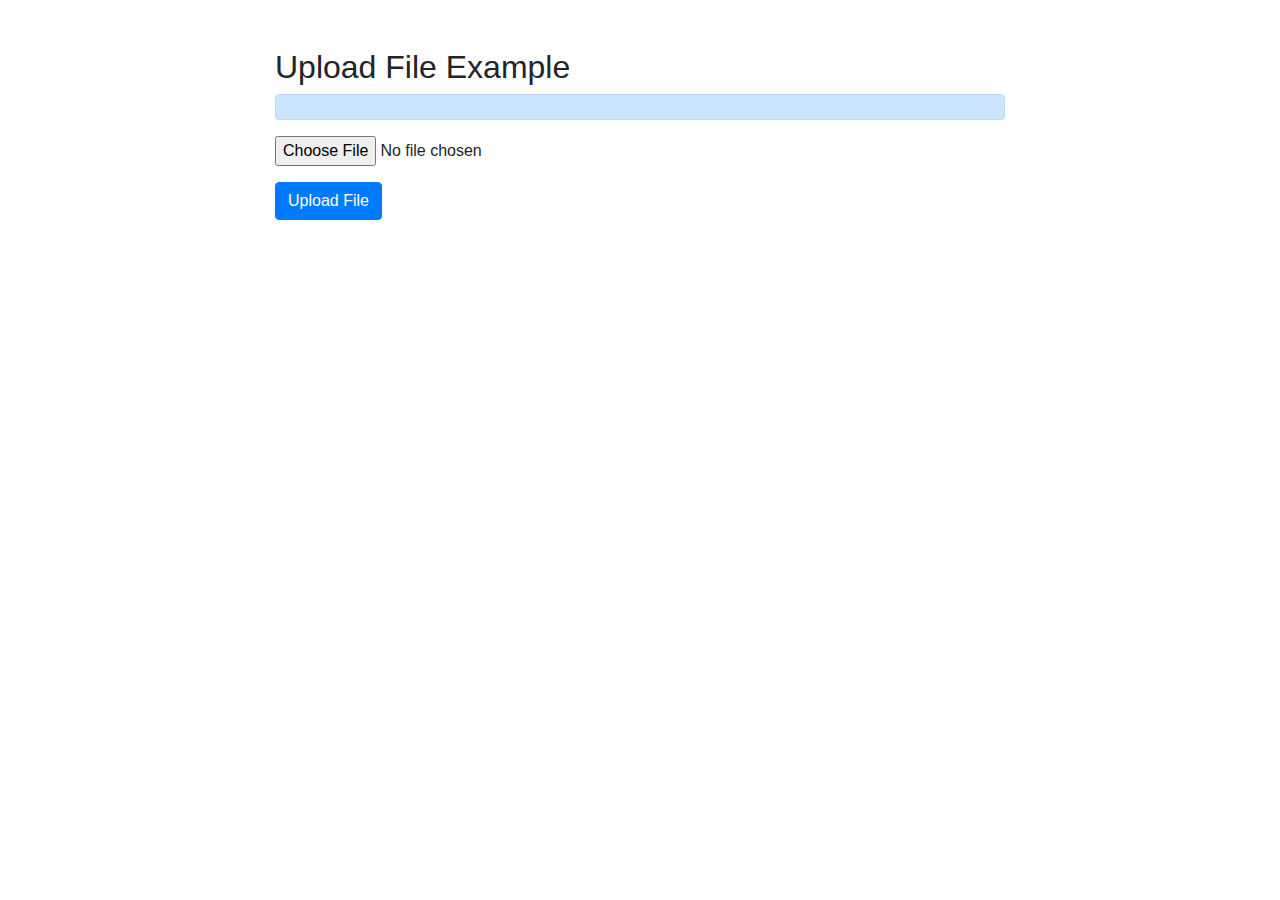
==== src/main/resources/templates/fileUpload.html @ 476530af "upload" ====
<!DOCTYPE html>
<html lang="en" xmlns:th="http://www.thymeleaf.org">
<head>
    <title>Spring Boot & Thymeleaf File Upload</title>
    <link rel="stylesheet" href="https://stackpath.bootstrapcdn.com/bootstrap/4.4.1/css/bootstrap.min.css">
</head>
<body>

<section class="my-5">
    <div class="container">
        <div class="row">
            <div class="col-md-8 mx-auto">
                <h2>Upload File Example</h2>
                <p th:text="${message}" th:if="${message ne null}" class="alert alert-primary"></p>
                <form method="post" th:action="@{/upload}" enctype="multipart/form-data">
                    <div class="form-group">
                        <input type="file" name="file" class="form-control-file">
                    </div>
                    <button type="submit" class="btn btn-primary">Upload File</button>
                </form>
            </div>
        </div>
    </div>
</section>

</body>
</html>
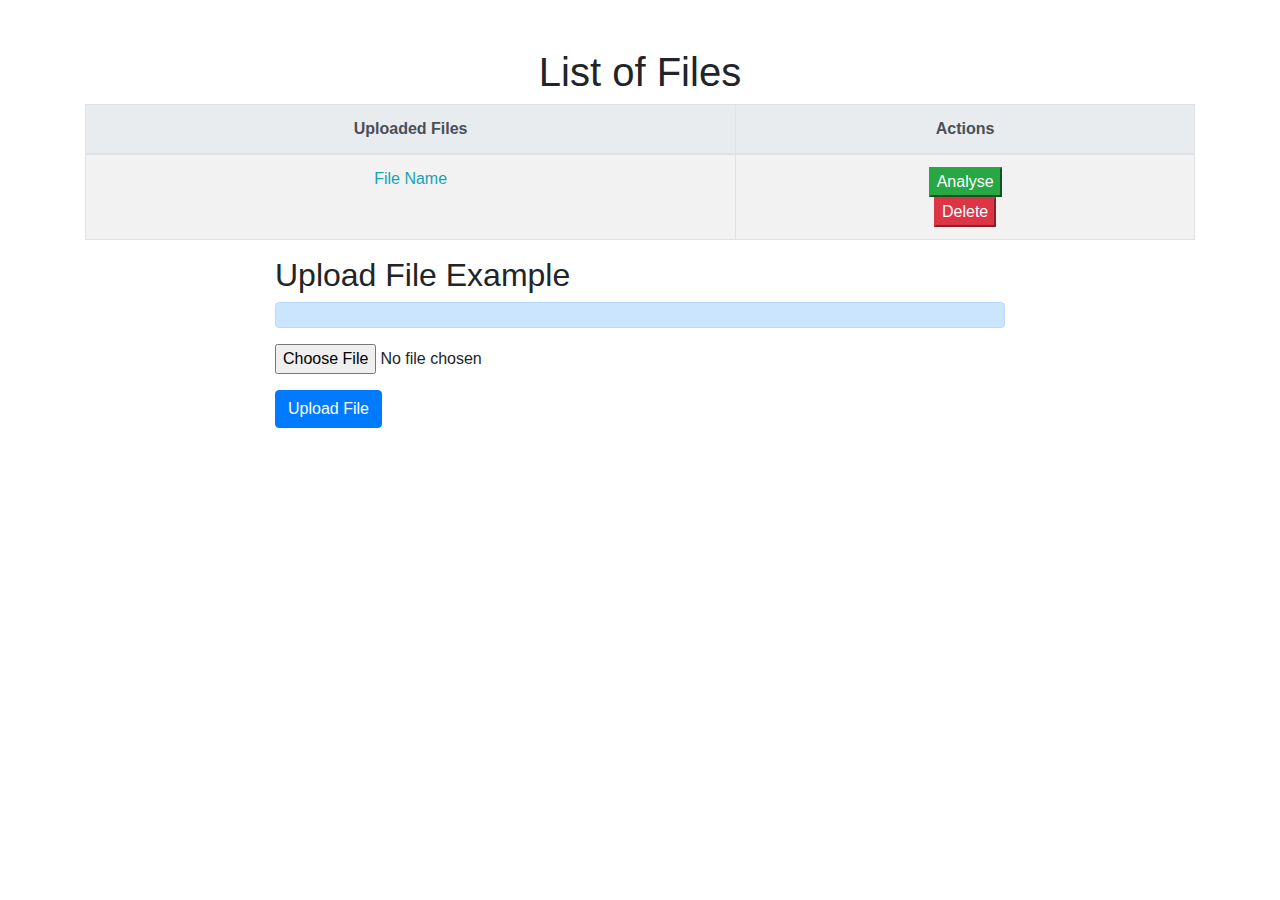
==== commit f0804f48: "Refactor" ====
--- a/src/main/resources/templates/fileUpload.html
+++ b/src/main/resources/templates/fileUpload.html
@@ -7,12 +7,41 @@
 <body>
 
 <section class="my-5">
+    <div class="container text-center">
+        <div>
+            <h1>List of Files</h1>
+        </div>
+
+        <div>
+            <table class="table table-striped table-bordered">
+                <thead class="thead-light">
+                <tr>
+                    <th>Uploaded Files</th>
+                    <th>Actions</th>
+                </tr>
+                </thead>
+                <tbody>
+                <tr th:each="fileInfo: ${listFiles}">
+                    <td class="text-info" th:text="${fileInfo.name}">File Name</td>
+                    <td>
+                            <form method="post" th:action="@{/file/analyse}" enctype="multipart/form-data">
+                                <button type="button" class="btn-success">Analyse</button>
+                            </form>
+                            <form method="post" th:action="@{/file/delete}" enctype="multipart/form-data">
+                                <button type="button" class="btn-danger">Delete </button>
+                            </form>
+                    </td>
+                </tr>
+                </tbody>
+            </table>
+        </div>
+    </div>
     <div class="container">
         <div class="row">
             <div class="col-md-8 mx-auto">
                 <h2>Upload File Example</h2>
                 <p th:text="${message}" th:if="${message ne null}" class="alert alert-primary"></p>
-                <form method="post" th:action="@{/upload}" enctype="multipart/form-data">
+                <form method="post" th:action="@{/file/upload}" enctype="multipart/form-data">
                     <div class="form-group">
                         <input type="file" name="file" class="form-control-file">
                     </div>
@@ -22,6 +51,7 @@
         </div>
     </div>
 </section>
+<p th:text="${output}" th:if="${output ne null}" class="table-info"></p>
 
 </body>
 </html>